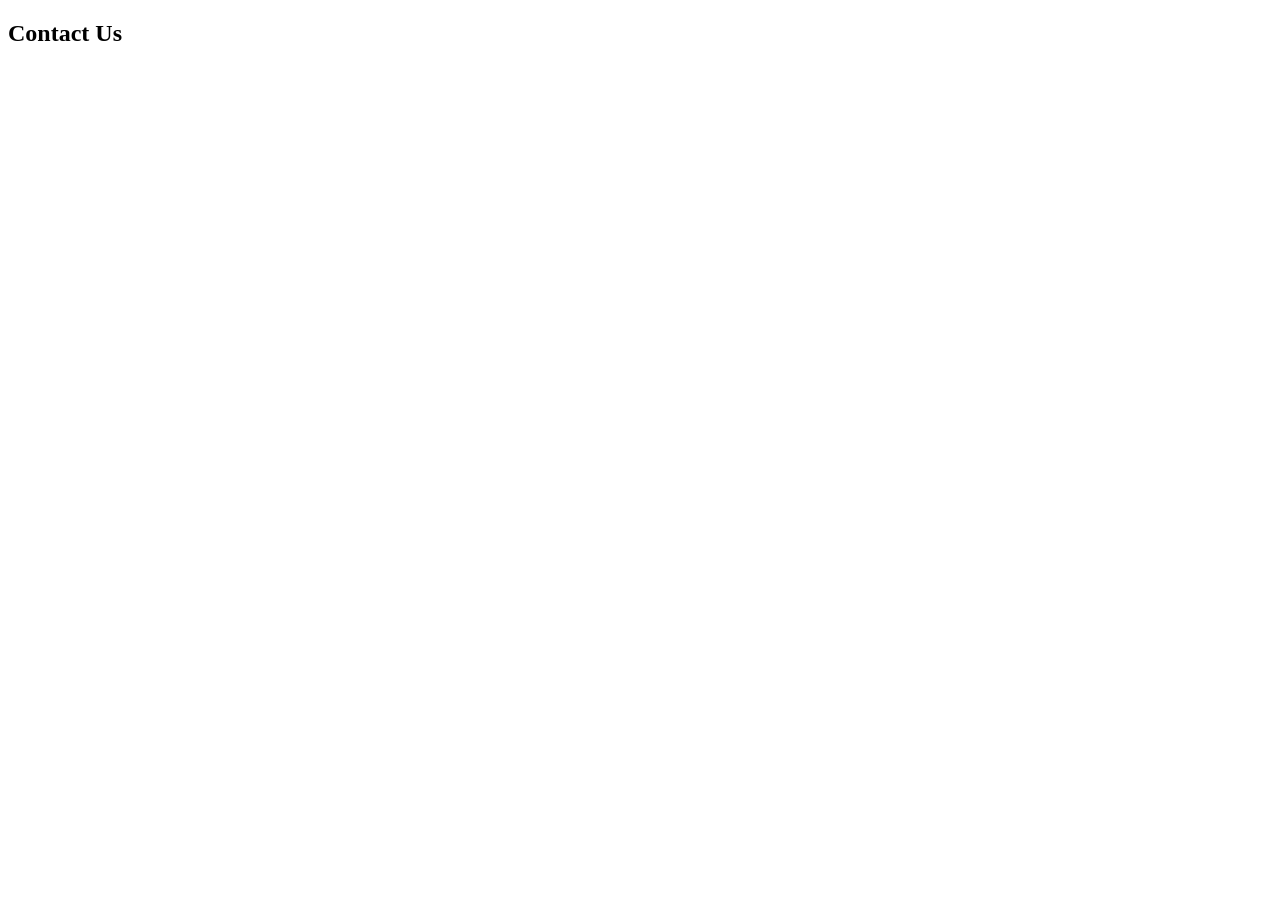
==== templates/contact.html @ ffdfa68a "boilerplate created for flask setup Co-authored-by: Copilot <copilot@github.com>" ====
<!DOCTYPE html>
<html lang="en">
<head>
    <meta charset="UTF-8">
    <meta name="viewport" content="width=device-width, initial-scale=1.0">
    <title>Contact</title>
</head>
<body>
    <h2>Contact Us</h2>
</body>
</html>
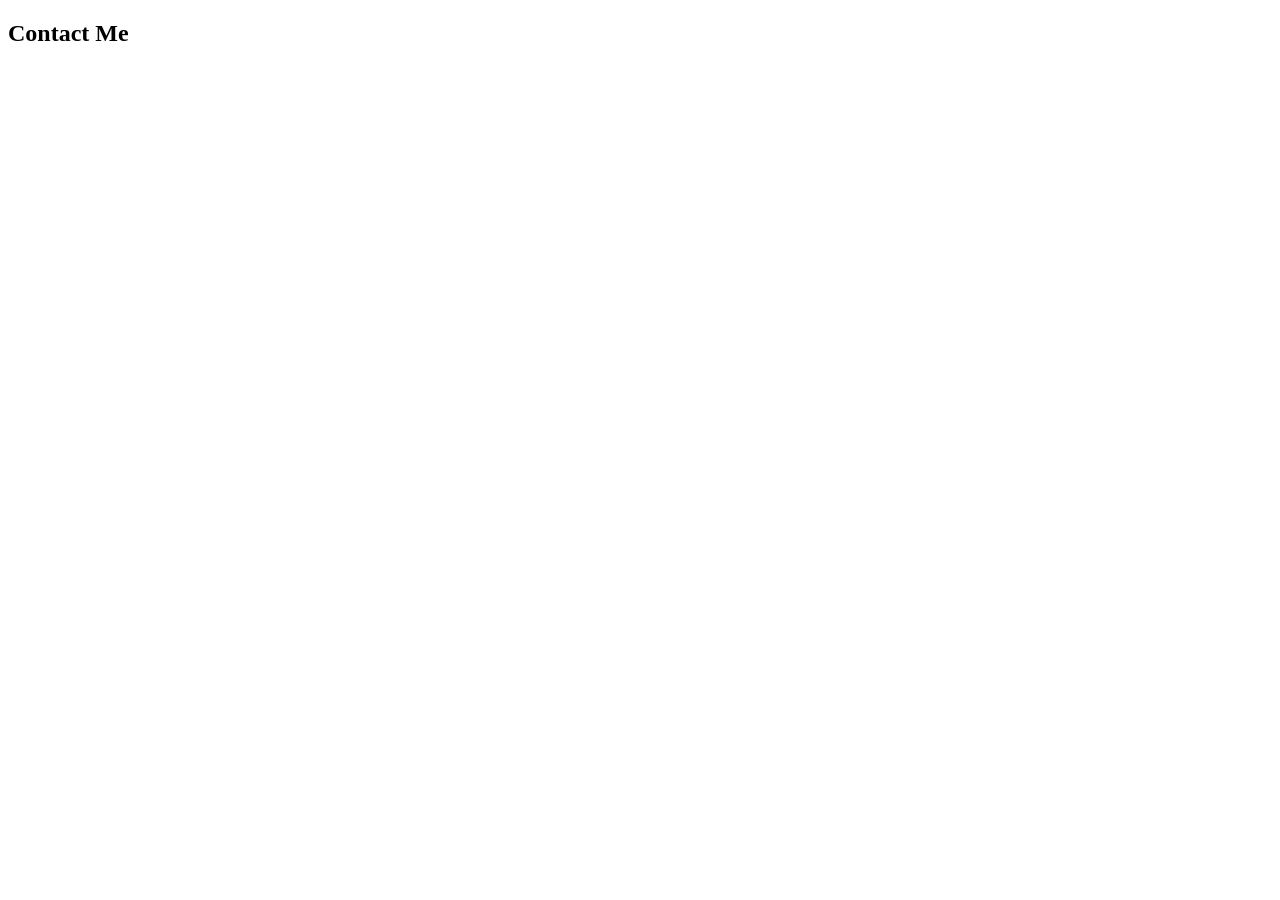
==== commit 4d1ff626: "Projects listed from csv file Co-authored-by: Copilot <copilot@github.com>" ====
--- a/templates/contact.html
+++ b/templates/contact.html
@@ -3,9 +3,9 @@
 <head>
     <meta charset="UTF-8">
     <meta name="viewport" content="width=device-width, initial-scale=1.0">
-    <title>Contact</title>
+    <title>Jordan Mitchell | Contact</title>
 </head>
 <body>
-    <h2>Contact Us</h2>
+    <h2>Contact Me</h2>
 </body>
 </html>
